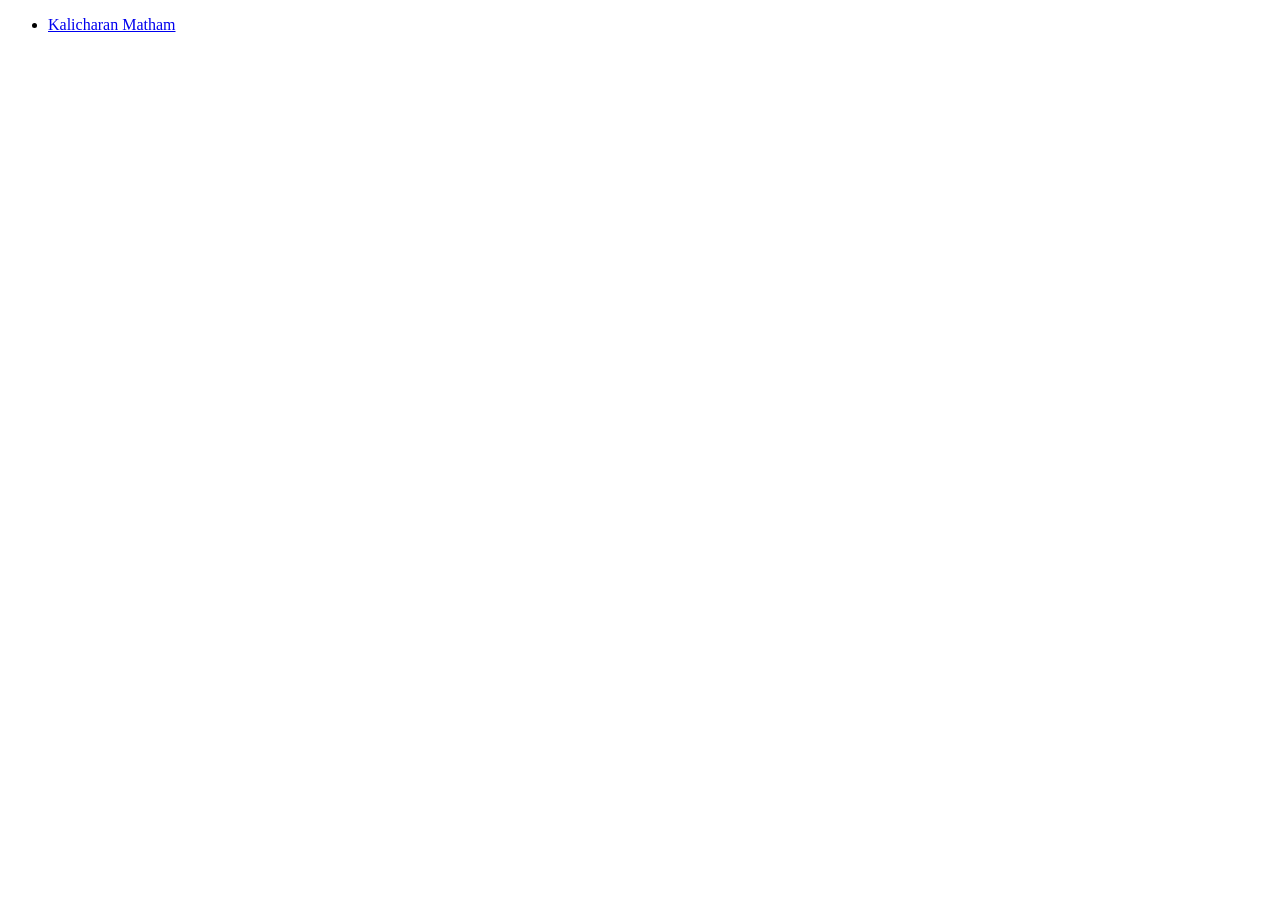
==== team/team_main.html @ 3961cef8 "Added Networking page for charan" ====
<!DOCTYPE html>
<html lang="en">
<head>
  <meta charset="UTF-8">
  <meta name="viewport" content="width=device-width, initial-scale=1.0">
  <title>Focused1s: Team</title>
</head>
<body>
  <header>
    <nav>
      <ul>
        <li><a href="charan/charan_main.html">Kalicharan Matham</a></li>
      </ul>
    </nav>
  </header>
  
</body>
</html>
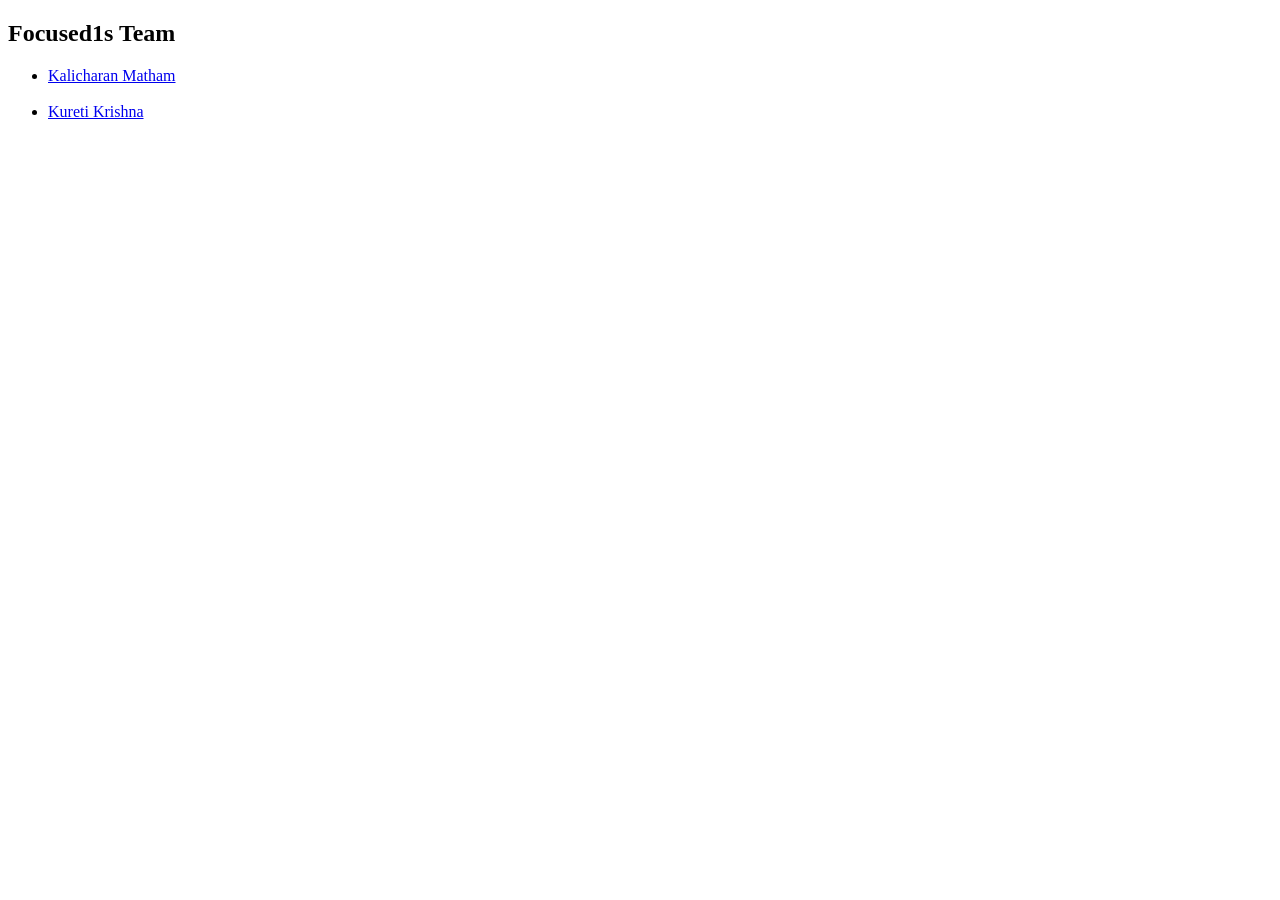
==== commit 2b13c7b0: "krishna initial draft" ====
--- a/team/team_main.html
+++ b/team/team_main.html
@@ -7,9 +7,13 @@
 </head>
 <body>
   <header>
+    <h2>Focused1s Team</h2>
+
     <nav>
       <ul>
         <li><a href="charan/charan_main.html">Kalicharan Matham</a></li>
+        <br>
+        <li> <a href="Krishna_kureti/krishna_nav.html">Kureti Krishna</a></li>
       </ul>
     </nav>
   </header>
